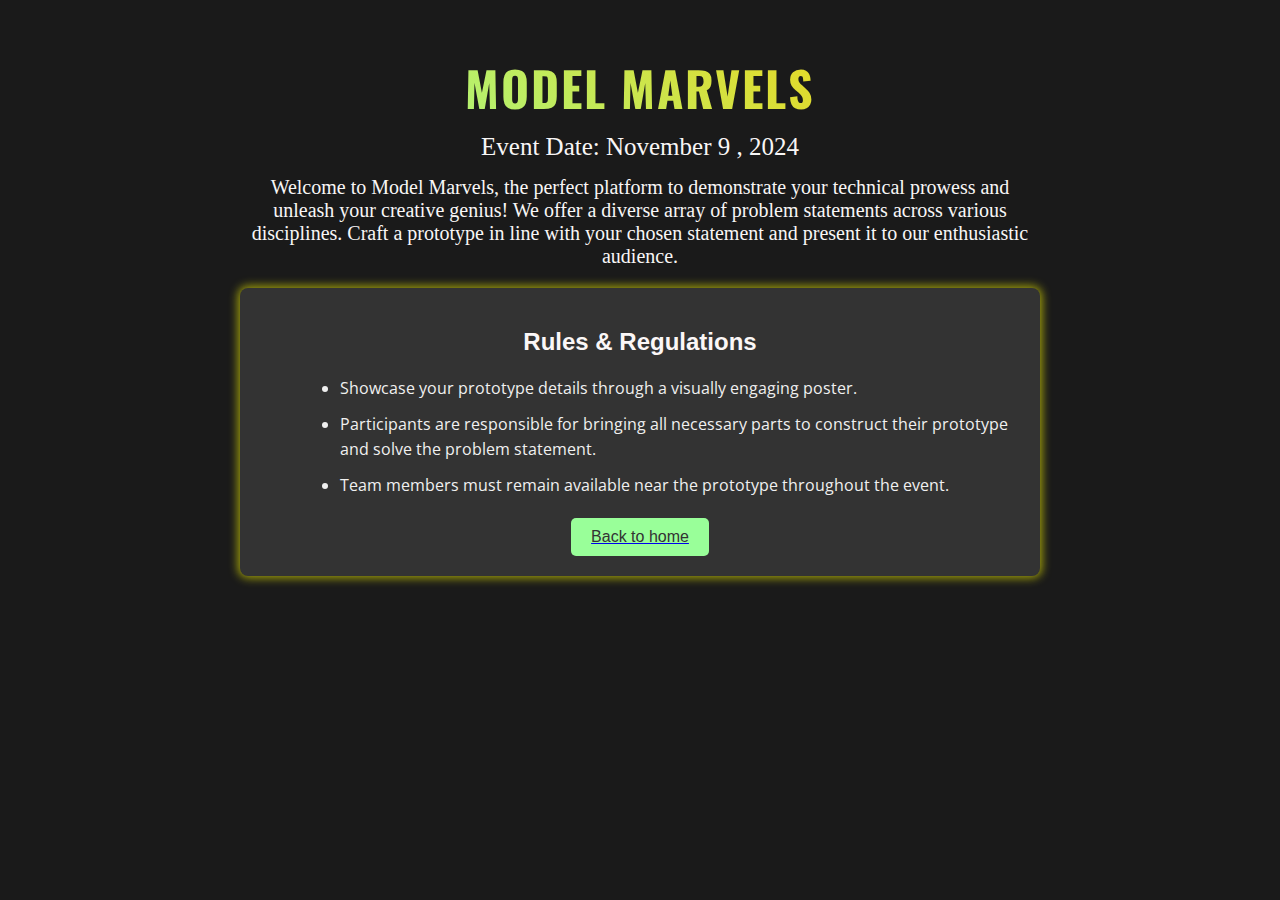
==== ModelMarvels.html @ 5bbdc3b5 "ChemAura" ====
<!DOCTYPE html>
<html lang="en">
<head>
    <meta charset="UTF-8">
    <meta name="viewport" content="width=device-width, initial-scale=1.0">
    <title>Model Marvels- Event Page</title>
    <style>
        @import url('https://fonts.googleapis.com/css2?family=Oswald:wght@500&family=Open+Sans:wght@400&display=swap');

        body {
            font-family: Arial, sans-serif;
            margin: 0;
            padding: 0;
            background-color: #1a1a1a;
            color: #fbf7f7;
            text-align: center;
        }

        .container {
            max-width: 800px;
            margin: 0 auto;
            padding: 20px;
        }

        /* Customized Title */
        h1 {
            font-family: 'Oswald', sans-serif;
            font-size: 3rem;
            margin-bottom: 10px;
            background: linear-gradient(45deg, #99ff99, #ffcc00); /* Green to yellow gradient */
            -webkit-background-clip: text;
            -webkit-text-fill-color: transparent;
            text-transform: uppercase;
            letter-spacing: 2px;
        }

        .event-date {
            font-size: 25px;
            margin-bottom: 15px;
            color: #f8f6f6;
            font-family: serif;

        }

        .event-description {
            font-size: 20px;
            margin-bottom: 20px;
            color: #f8f6f6;
            font-family: serif; /* Changed to monospace font */
        }

        .rules-container {
            background-color: #333;
            padding: 20px;
            border-radius: 8px;
            box-shadow: 0px 0px 10px 2px rgba(255, 255, 0, 0.6); /* Yellow shadow */
            text-align: left;
        }

        .rules-container h2 {
            text-align: center;
            margin-bottom: 20px;
        }

        .rules-list {
            list-style-type: disc;
            margin-left: 40px;
            font-size: 16px;
            color: #f0f0f0;
            line-height: 1.6;
        }

        .rules-list li {
            margin-bottom: 10px;
            font-family: 'Open Sans', sans-serif;
        }

        .submit-button {
            margin-top: 20px;
            background-color: #99ff99; /* Light green */
            color: #333;
            padding: 10px 20px;
            border: none;
            cursor: pointer;
            font-size: 16px;
            border-radius: 5px;
            display: block;
            margin-left: auto;
            margin-right: auto;
        }

        .submit-button:hover {
            background-color: #88e088; /* Slightly darker green on hover */
        }
    </style>
</head>
<body>
    <div class="container">
        <h1>Model Marvels</h1>
        <div class="event-date">Event Date: November 9 , 2024</div>
        
        <div class="event-description">
            Welcome to Model Marvels, the perfect platform to demonstrate your technical prowess and unleash your creative genius! We offer a diverse array of problem statements across various disciplines. Craft a prototype in line with your chosen statement and present it to our enthusiastic audience.

        </div>

        <div class="rules-container">
            <h2>Rules & Regulations</h2>
            <ul class="rules-list">
                <li>Showcase your prototype details through a visually engaging poster.
                </li>
                <li>Participants are responsible for bringing all necessary parts to construct their prototype and solve the problem statement.
                </li>
                <li>Team members must remain available near the prototype throughout the event.
                </li>
               
            </ul>
            <a href="./temp.html"><button class="submit-button">Back to home</button></a>
        </div>
    </div>
</body>
</html>
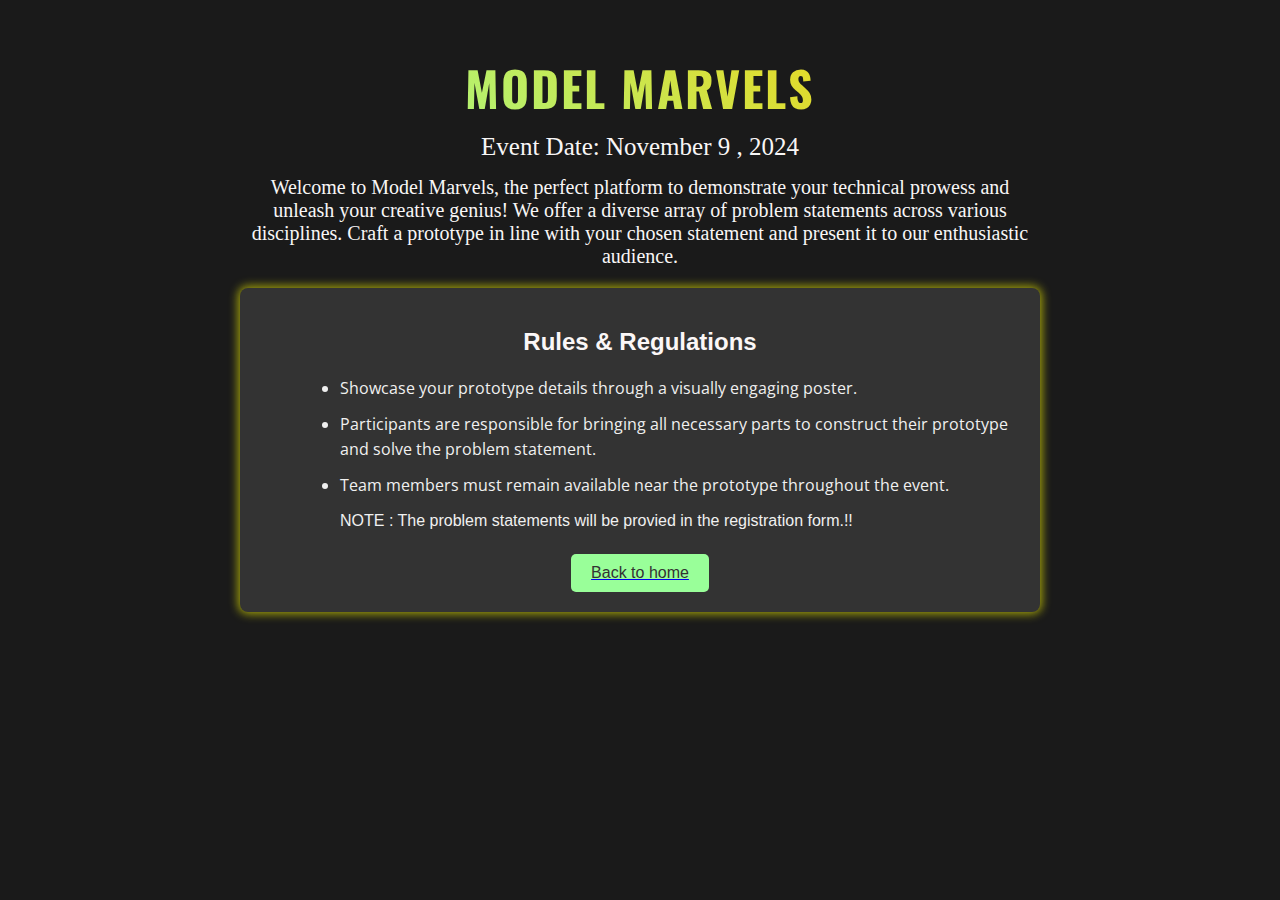
==== commit bf08e297: "ModelMarvels.html" ====
--- a/ModelMarvels.html
+++ b/ModelMarvels.html
@@ -113,7 +113,7 @@
                 </li>
                 <li>Team members must remain available near the prototype throughout the event.
                 </li>
-               
+                </li>NOTE :  The problem statements will be provied in the registration form.!! 
             </ul>
             <a href="./temp.html"><button class="submit-button">Back to home</button></a>
         </div>
